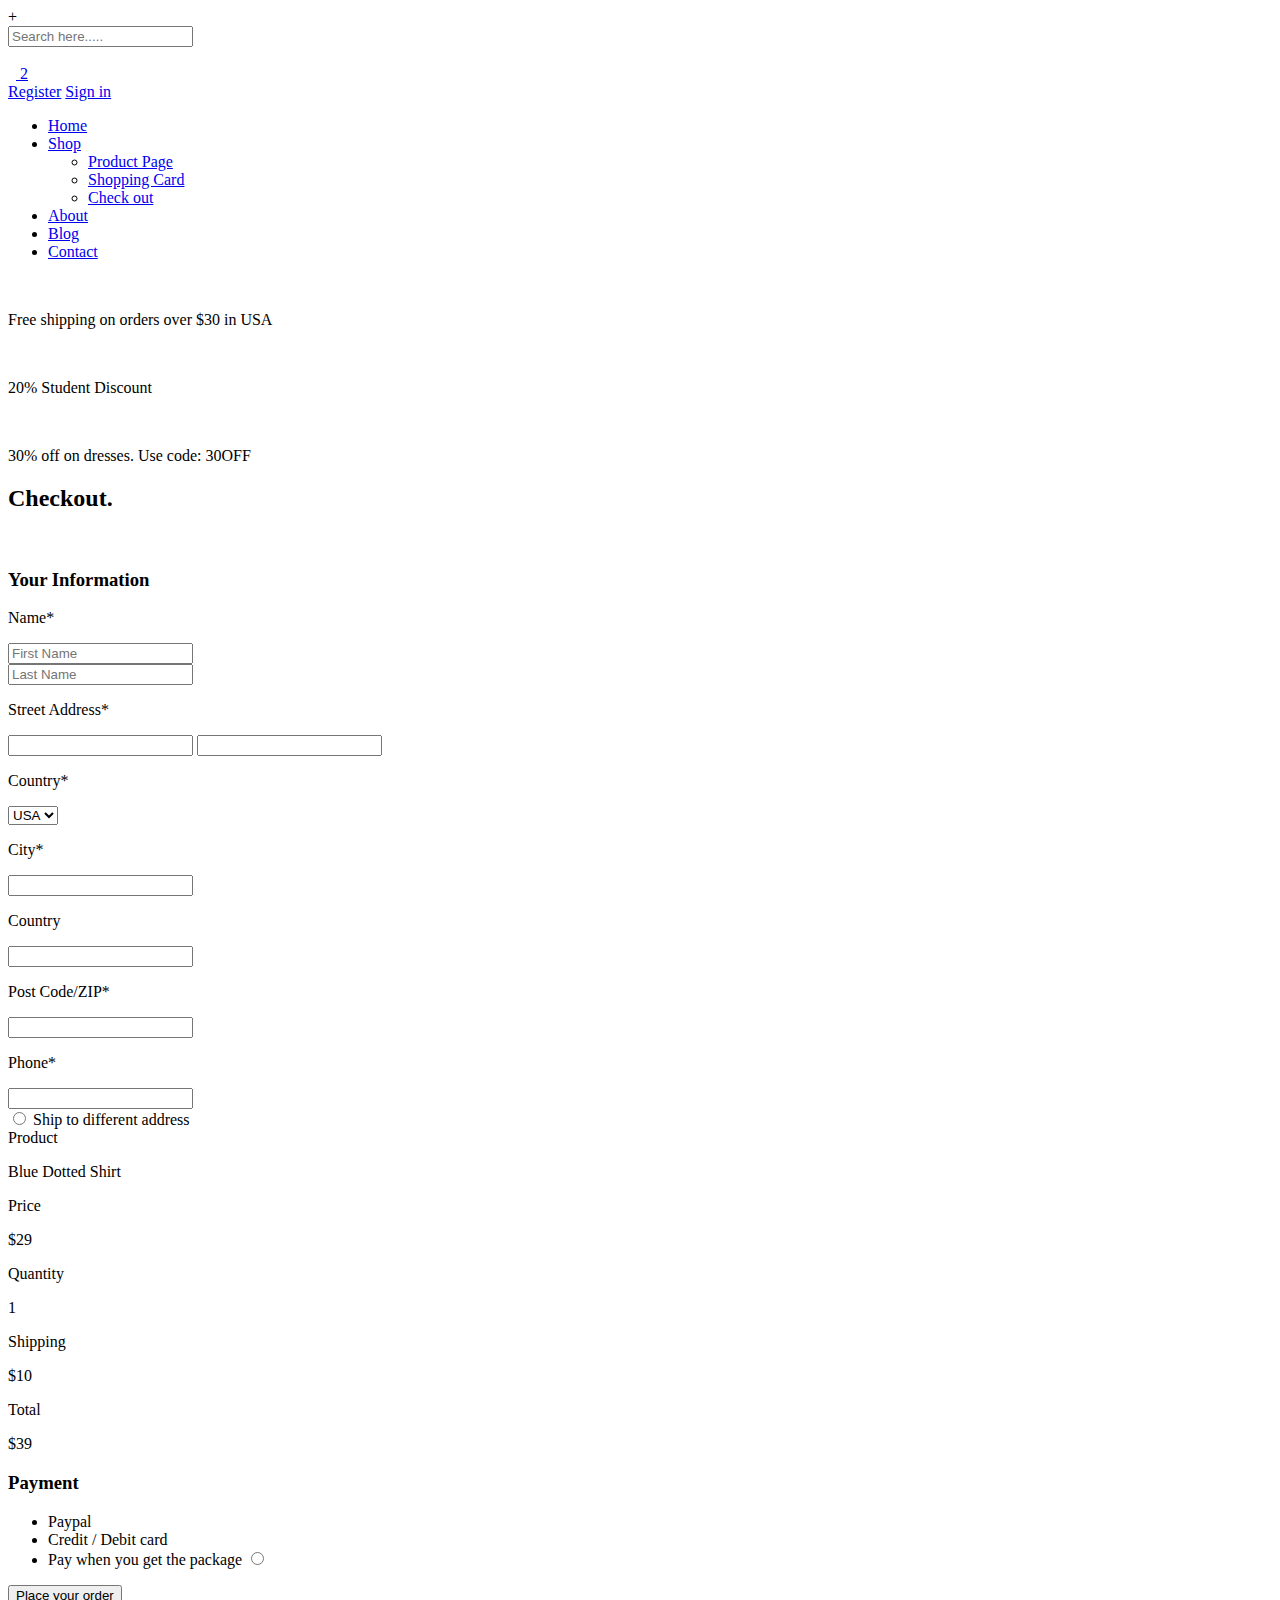
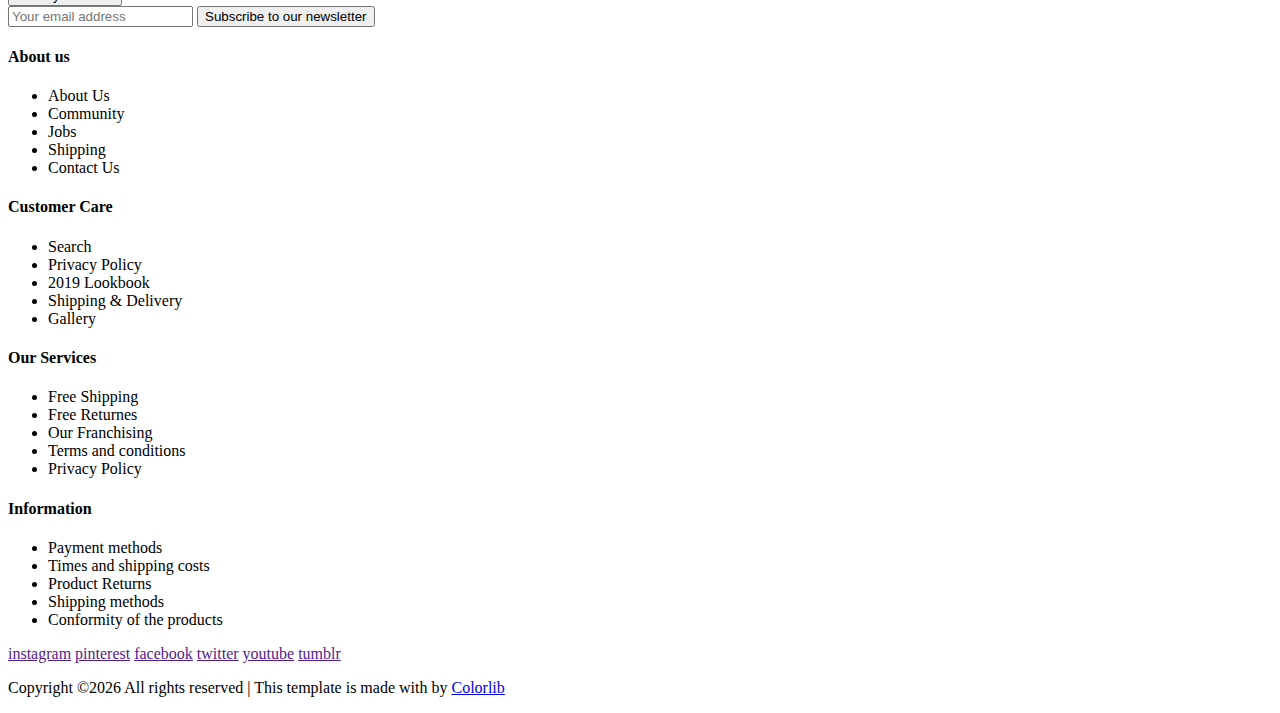
==== check-out.html @ 12ed1956 "Merge pull request #2 from Hai-TranC1019i1/hai" ====
<!DOCTYPE html>
<html lang="zxx">

<head>
    <meta charset="UTF-8">
    <meta name="description" content="Yoga Studio Template">
    <meta name="keywords" content="Yoga, unica, creative, html">
    <meta name="viewport" content="width=device-width, initial-scale=1.0">
    <meta http-equiv="X-UA-Compatible" content="ie=edge">
    <title>Violet | Template</title>

    <!-- Google Font -->
    <link href="https://fonts.googleapis.com/css?family=Amatic+SC:400,700&display=swap" rel="stylesheet">
    <link href="https://fonts.googleapis.com/css?family=Montserrat:100,200,300,400,500,600,700,800,900&display=swap"
        rel="stylesheet">

    <!-- Css Styles -->
    <link rel="stylesheet" href="css/bootstrap.min.css" type="text/css">
    <link rel="stylesheet" href="css/font-awesome.min.css" type="text/css">
    <link rel="stylesheet" href="css/nice-select.css" type="text/css">
    <link rel="stylesheet" href="css/owl.carousel.min.css" type="text/css">
    <link rel="stylesheet" href="css/magnific-popup.css" type="text/css">
    <link rel="stylesheet" href="css/slicknav.min.css" type="text/css">
    <link rel="stylesheet" href="css/style.css" type="text/css">
</head>

<body>
    <!-- Page Preloder -->
    <div id="preloder">
        <div class="loader"></div>
    </div>
    
    <!-- Search model -->
	<div class="search-model">
		<div class="h-100 d-flex align-items-center justify-content-center">
			<div class="search-close-switch">+</div>
			<form class="search-model-form">
				<input type="text" id="search-input" placeholder="Search here.....">
			</form>
		</div>
	</div>
	<!-- Search model end -->

    <!-- Header Section Begin -->
    <header class="header-section">
        <div class="container-fluid">
            <div class="inner-header">
                <div class="logo">
                    <a href="view/product/home.php"><img src="img/logo.png" alt=""></a>
                </div>
                <div class="header-right">
                    <img src="img/icons/search.png" alt="" class="search-trigger">
                    <img src="img/icons/man.png" alt="">
                    <a href="#">
                        <img src="img/icons/bag.png" alt="">
                        <span>2</span>
                    </a>
                </div>
                <div class="user-access">
                    <a href="#">Register</a>
                    <a href="#" class="in">Sign in</a>
                </div>
                <nav class="main-menu mobile-menu">
                    <ul>
                        <li><a href="view/product/home.php">Home</a></li>
                        <li><a href="./categories.html">Shop</a>
                            <ul class="sub-menu">
                                <li><a href="product-page.html">Product Page</a></li>
                                <li><a href="shopping-cart.html">Shopping Card</a></li>
                                <li><a href="check-out.html">Check out</a></li>
                            </ul>
                        </li>
                        <li><a href="./product-page.html">About</a></li>
                        <li><a href="./check-out.html">Blog</a></li>
                        <li><a href="./contact.html">Contact</a></li>
                    </ul>
                </nav>
            </div>
        </div>
    </header>
    <!-- Header Info Begin -->
    <div class="header-info">
        <div class="container-fluid">
            <div class="row">
                <div class="col-md-4">
                    <div class="header-item">
                        <img src="img/icons/delivery.png" alt="">
                        <p>Free shipping on orders over $30 in USA</p>
                    </div>
                </div>
                <div class="col-md-4 text-left text-lg-center">
                    <div class="header-item">
                        <img src="img/icons/voucher.png" alt="">
                        <p>20% Student Discount</p>
                    </div>
                </div>
                <div class="col-md-4 text-left text-xl-right">
                    <div class="header-item">
                    <img src="img/icons/sales.png" alt="">
                    <p>30% off on dresses. Use code: 30OFF</p>
                </div>
                </div>
            </div>
        </div>
    </div>
    <!-- Header Info End -->
    <!-- Header End -->

    <!-- Page Add Section Begin -->
    <section class="page-add">
        <div class="container">
            <div class="row">
                <div class="col-lg-4">
                    <div class="page-breadcrumb">
                        <h2>Checkout<span>.</span></h2>
                    </div>
                </div>
                <div class="col-lg-8">
                    <img src="img/add.jpg" alt="">
                </div>
            </div>
        </div>
    </section>
    <!-- Page Add Section End -->

    <!-- Cart Total Page Begin -->
    <section class="cart-total-page spad">
        <div class="container">
            <form action="#" class="checkout-form">
                <div class="row">
                    <div class="col-lg-12">
                        <h3>Your Information</h3>
                    </div>
                    <div class="col-lg-9">
                        <div class="row">
                            <div class="col-lg-2">
                                <p class="in-name">Name*</p>
                            </div>
                            <div class="col-lg-5">
                                <input type="text" placeholder="First Name">
                            </div>
                            <div class="col-lg-5">
                                <input type="text" placeholder="Last Name">
                            </div>
                        </div>
                        <div class="row">
                            <div class="col-lg-2">
                                <p class="in-name">Street Address*</p>
                            </div>
                            <div class="col-lg-10">
                                <input type="text">
                                <input type="text">
                            </div>
                        </div>
                        <div class="row">
                            <div class="col-lg-2">
                                <p class="in-name">Country*</p>
                            </div>
                            <div class="col-lg-10">
                                <select class="cart-select country-usa">
                                    <option>USA</option>
                                </select>
                            </div>
                        </div>
                        <div class="row">
                            <div class="col-lg-2">
                                <p class="in-name">City*</p>
                            </div>
                            <div class="col-lg-10">
                                <input type="text">
                            </div>
                        </div>
                        <div class="row">
                            <div class="col-lg-2">
                                <p class="in-name">Country</p>
                            </div>
                            <div class="col-lg-10">
                                <input type="text">
                            </div>
                        </div>
                        <div class="row">
                            <div class="col-lg-2">
                                <p class="in-name">Post Code/ZIP*</p>
                            </div>
                            <div class="col-lg-10">
                                <input type="text">
                            </div>
                        </div>
                        <div class="row">
                            <div class="col-lg-2">
                                <p class="in-name">Phone*</p>
                            </div>
                            <div class="col-lg-10">
                                <input type="text">
                            </div>
                        </div>
                        <div class="row">
                            <div class="col-lg-12 text-right">
                                <div class="diff-addr">
                                    <input type="radio" id="one">
                                    <label for="one">Ship to different address</label>
                                </div>
                            </div>
                        </div>
                    </div>
                    <div class="col-lg-3">
                        <div class="order-table">
                            <div class="cart-item">
                                <span>Product</span>
                                <p class="product-name">Blue Dotted Shirt</p>
                            </div>
                            <div class="cart-item">
                                <span>Price</span>
                                <p>$29</p>
                            </div>
                            <div class="cart-item">
                                <span>Quantity</span>
                                <p>1</p>
                            </div>
                            <div class="cart-item">
                                <span>Shipping</span>
                                <p>$10</p>
                            </div>

                            <div class="cart-total">
                                <span>Total</span>
                                <p>$39</p>
                            </div>
                        </div>
                    </div>
                </div>
                <div class="row">
                    <div class="col-lg-12">
                        <div class="payment-method">
                            <h3>Payment</h3>
                            <ul>
                                <li>Paypal <img src="img/paypal.jpg" alt=""></li>
                                <li>Credit / Debit card <img src="img/mastercard.jpg" alt=""></li>
                                <li>
                                    <label for="two">Pay when you get the package</label>
                                    <input type="radio" id="two">
                                </li>
                            </ul>
                            <button type="submit">Place your order</button>
                        </div>
                    </div>
                </div>
            </form>
        </div>
    </section>
    <!-- Cart Total Page End -->

    <!-- Footer Section Begin -->
    <footer class="footer-section spad">
        <div class="container">
            <div class="newslatter-form">
                <div class="row">
                    <div class="col-lg-12">
                        <form action="#">
                            <input type="text" placeholder="Your email address">
                            <button type="submit">Subscribe to our newsletter</button>
                        </form>
                    </div>
                </div>
            </div>
            <div class="footer-widget">
                <div class="row">
                    <div class="col-lg-3 col-sm-6">
                        <div class="single-footer-widget">
                            <h4>About us</h4>
                            <ul>
                                <li>About Us</li>
                                <li>Community</li>
                                <li>Jobs</li>
                                <li>Shipping</li>
                                <li>Contact Us</li>
                            </ul>
                        </div>
                    </div>
                    <div class="col-lg-3 col-sm-6">
                        <div class="single-footer-widget">
                            <h4>Customer Care</h4>
                            <ul>
                                <li>Search</li>
                                <li>Privacy Policy</li>
                                <li>2019 Lookbook</li>
                                <li>Shipping & Delivery</li>
                                <li>Gallery</li>
                            </ul>
                        </div>
                    </div>
                    <div class="col-lg-3 col-sm-6">
                        <div class="single-footer-widget">
                            <h4>Our Services</h4>
                            <ul>
                                <li>Free Shipping</li>
                                <li>Free Returnes</li>
                                <li>Our Franchising</li>
                                <li>Terms and conditions</li>
                                <li>Privacy Policy</li>
                            </ul>
                        </div>
                    </div>
                    <div class="col-lg-3 col-sm-6">
                        <div class="single-footer-widget">
                            <h4>Information</h4>
                            <ul>
                                <li>Payment methods</li>
                                <li>Times and shipping costs</li>
                                <li>Product Returns</li>
                                <li>Shipping methods</li>
                                <li>Conformity of the products</li>
                            </ul>
                        </div>
                    </div>
                </div>
            </div>
        </div>
        <div class="social-links-warp">
			<div class="container">
				<div class="social-links">
					<a href="" class="instagram"><i class="fa fa-instagram"></i><span>instagram</span></a>
					<a href="" class="pinterest"><i class="fa fa-pinterest"></i><span>pinterest</span></a>
					<a href="" class="facebook"><i class="fa fa-facebook"></i><span>facebook</span></a>
					<a href="" class="twitter"><i class="fa fa-twitter"></i><span>twitter</span></a>
					<a href="" class="youtube"><i class="fa fa-youtube"></i><span>youtube</span></a>
					<a href="" class="tumblr"><i class="fa fa-tumblr-square"></i><span>tumblr</span></a>
				</div>
			</div>

<div class="container text-center pt-5">
                <p><!-- Link back to Colorlib can't be removed. Template is licensed under CC BY 3.0. -->
  Copyright &copy;<script>document.write(new Date().getFullYear());</script> All rights reserved | This template is made with <i class="icon-heart color-danger" aria-hidden="true"></i> by <a href="https://colorlib.com" target="_blank">Colorlib</a>
  <!-- Link back to Colorlib can't be removed. Template is licensed under CC BY 3.0. --></p>
            </div>


		</div>
    </footer>
    <!-- Footer Section End -->

    <!-- Js Plugins -->
    <script src="js/jquery-3.3.1.min.js"></script>
    <script src="js/bootstrap.min.js"></script>
    <script src="js/jquery.magnific-popup.min.js"></script>
    <script src="js/jquery.slicknav.js"></script>
    <script src="js/owl.carousel.min.js"></script>
    <script src="js/jquery.nice-select.min.js"></script>
    <script src="js/mixitup.min.js"></script>
    <script src="js/main.js"></script>
</body>

</html>
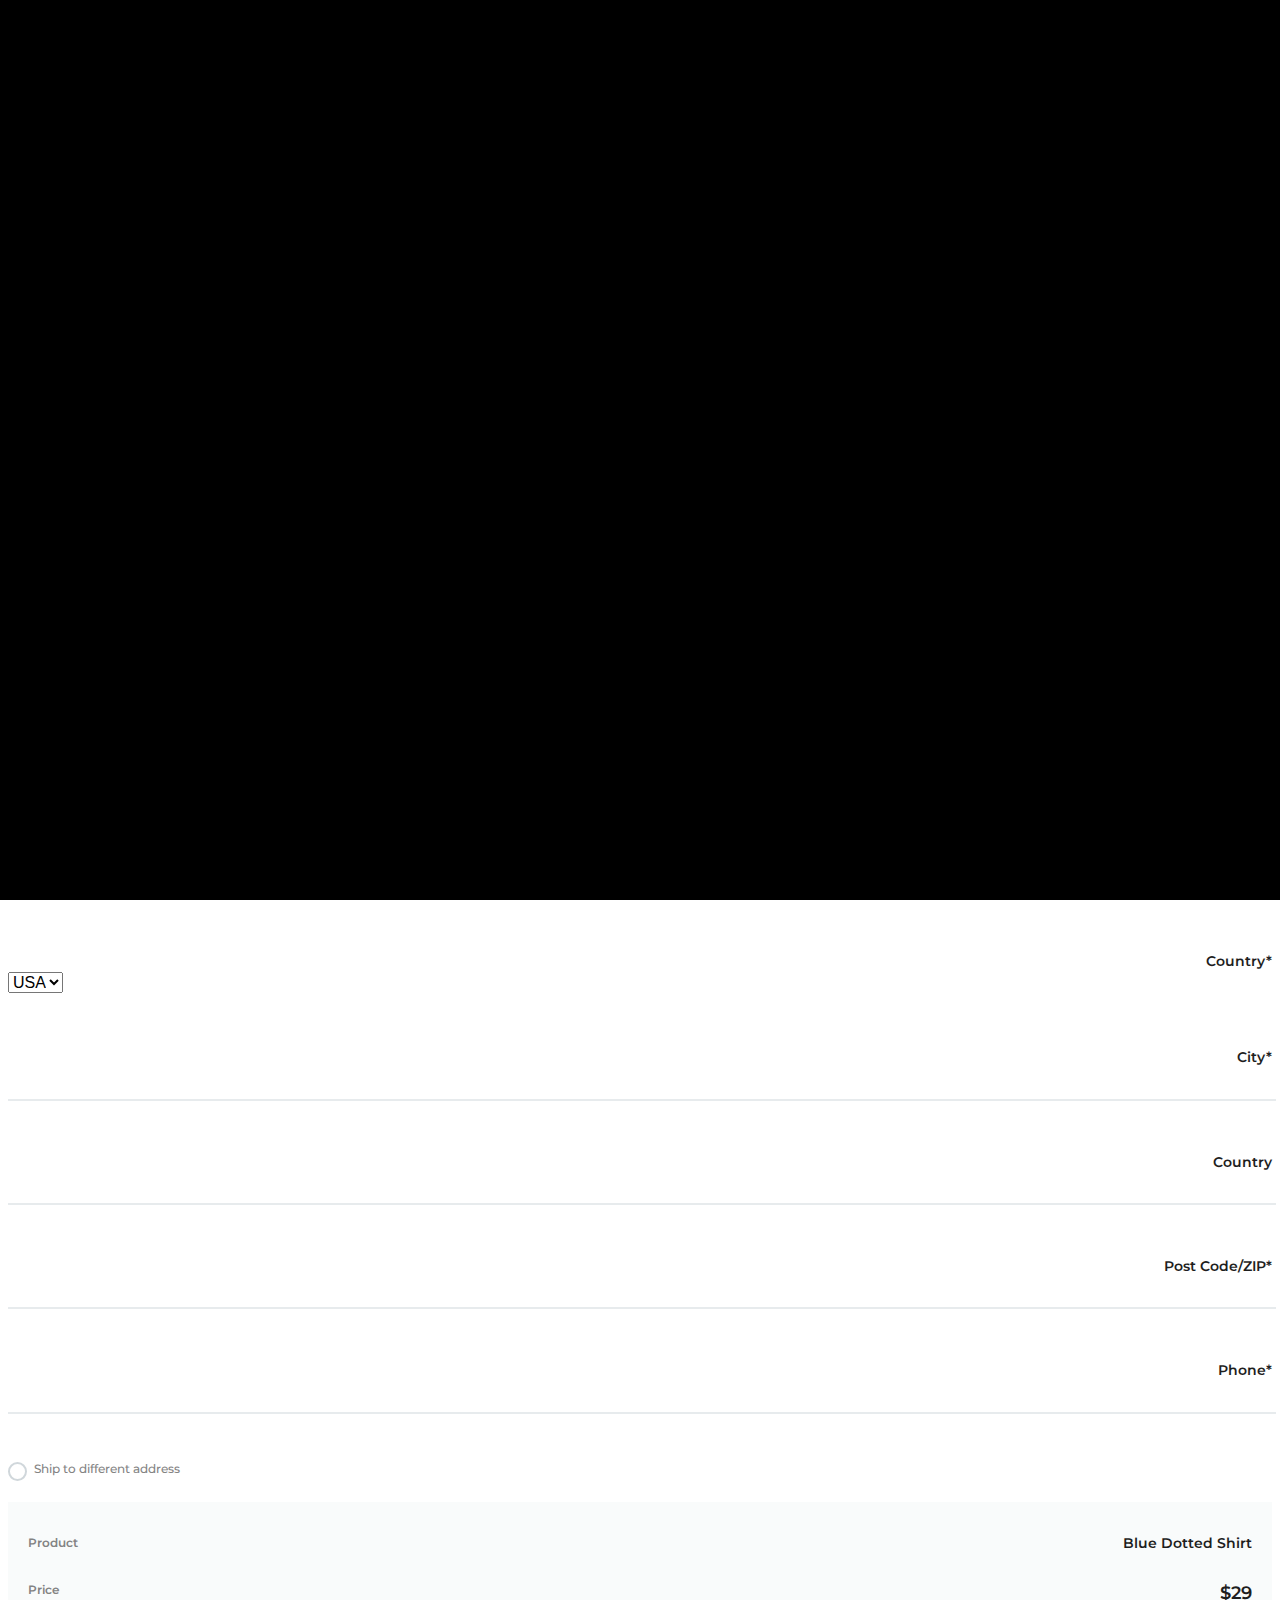
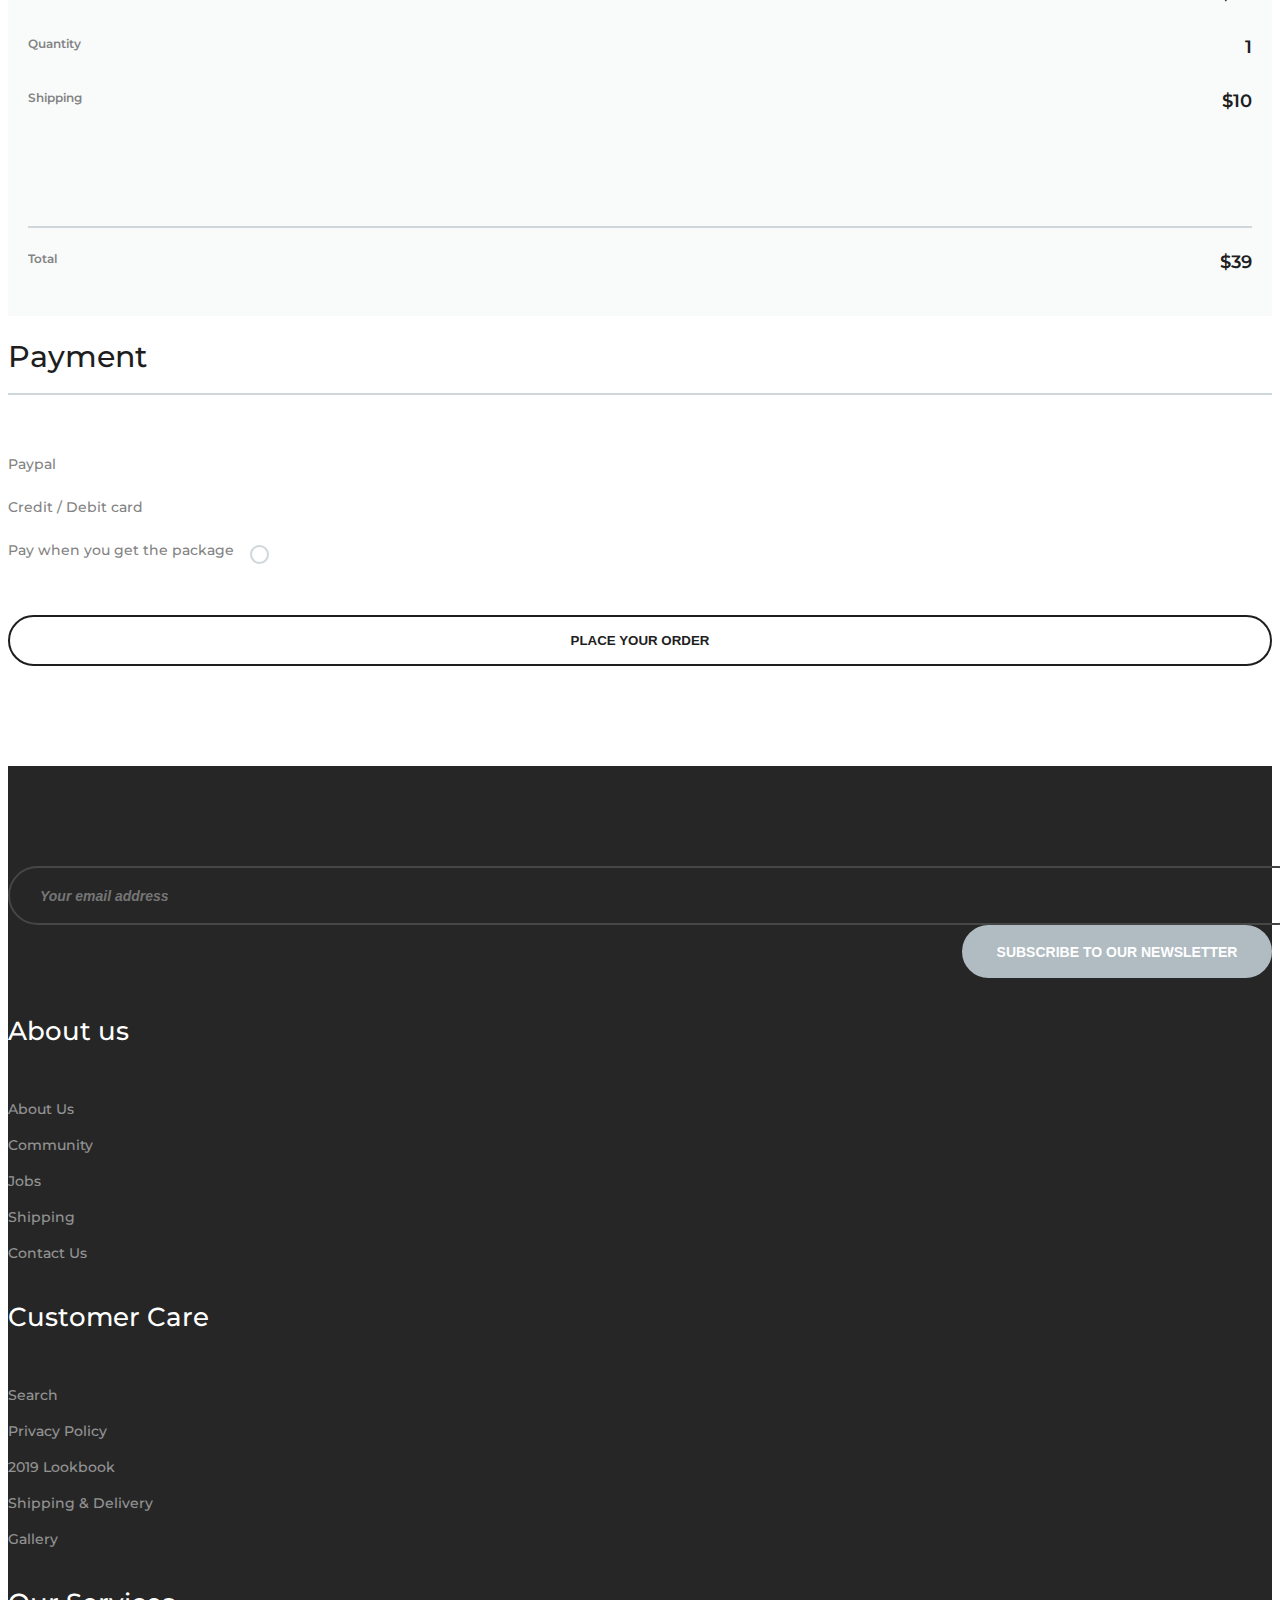
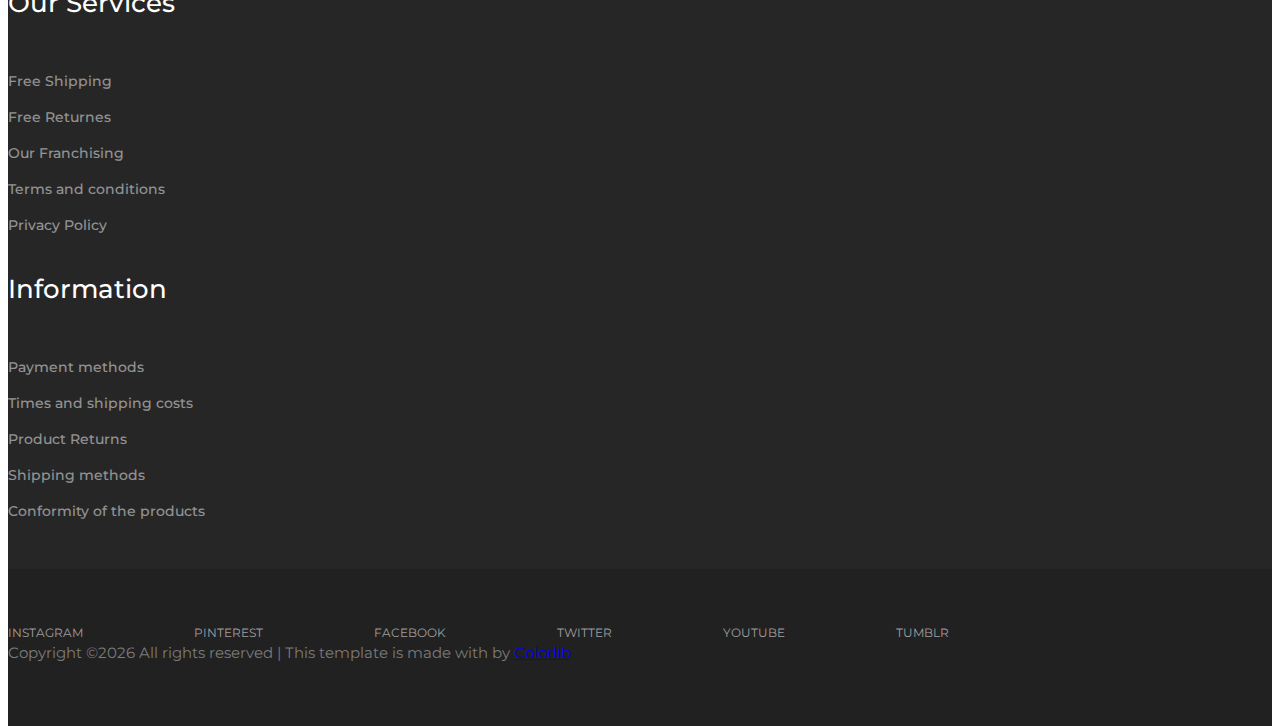
==== commit 81c74d16: "up bonus many file" ====
--- a/check-out.html
+++ b/check-out.html
@@ -46,7 +46,7 @@
         <div class="container-fluid">
             <div class="inner-header">
                 <div class="logo">
-                    <a href="view/product/home.php"><img src="img/logo.png" alt=""></a>
+                    <a href="home.php"><img src="img/logo.png" alt=""></a>
                 </div>
                 <div class="header-right">
                     <img src="img/icons/search.png" alt="" class="search-trigger">
@@ -62,17 +62,17 @@
                 </div>
                 <nav class="main-menu mobile-menu">
                     <ul>
-                        <li><a href="view/product/home.php">Home</a></li>
-                        <li><a href="./categories.html">Shop</a>
+                        <li><a href="home.php">Home</a></li>
+                        <li><a href="base-categories.php">Shop</a>
                             <ul class="sub-menu">
-                                <li><a href="product-page.html">Product Page</a></li>
+                                <li><a href="product-page.php">Product Page</a></li>
                                 <li><a href="shopping-cart.html">Shopping Card</a></li>
                                 <li><a href="check-out.html">Check out</a></li>
                             </ul>
                         </li>
-                        <li><a href="./product-page.html">About</a></li>
+                        <li><a href="product-page.php">About</a></li>
                         <li><a href="./check-out.html">Blog</a></li>
-                        <li><a href="./contact.html">Contact</a></li>
+                        <li><a href="contact.php">Contact</a></li>
                     </ul>
                 </nav>
             </div>
--- a/css/style.css
+++ b/css/style.css
@@ -0,0 +1,2365 @@
+/******************************************************************
+  Template Name: Violet 
+  Description: Violet ecommerce Html Template
+  Author: Colorlib
+  Author URI: https://colorlib.com/
+  Version: 1.0
+  Created: Colorlib
+******************************************************************/
+
+/*------------------------------------------------------------------
+[Table of contents]
+
+1.  Template default CSS
+	1.1	Variables
+	1.2	Mixins
+	1.3	Flexbox
+	1.4	Reset
+2.  Helper Css
+3.  Header Section
+4.  Hero Section
+5.  Feature Section
+6.  Latest Product Section
+7.  Lookbok Section
+8.  Logo Section
+9.  Footer
+10. Other Pages Style
+
+-------------------------------------------------------------------*/
+
+/*----------------------------------------*/
+/* Template default CSS
+/*----------------------------------------*/
+
+html,
+body {
+	height: 100%;
+	font-family: "Montserrat", sans-serif;
+	-webkit-font-smoothing: antialiased;
+	font-smoothing: antialiased;
+	background: none;
+}
+
+
+h1,
+h2,
+h3,
+h4,
+h5,
+h6 {
+	margin: 0;
+	color: #111111;
+	font-weight: 500;
+	font-family: "Montserrat", sans-serif;
+}
+
+h1 {
+	font-size: 70px;
+}
+
+h2 {
+	font-size: 36px;
+}
+
+h3 {
+	font-size: 30px;
+}
+
+h4 {
+	font-size: 24px;
+}
+
+h5 {
+	font-size: 18px;
+}
+
+h6 {
+	font-size: 16px;
+}
+
+p {
+	font-size: 15px;
+	color: #7b7b7b;
+	font-weight: 400;
+	line-height: 1.6;
+	font-family: "Montserrat", sans-serif;
+	margin: 0 0 15px 0;
+}
+
+img {
+	max-width: 100%;
+}
+
+input:focus,
+select:focus,
+button:focus,
+textarea:focus {
+	outline: none;
+}
+
+a:hover,
+a:focus {
+	text-decoration: none;
+	outline: none;
+	color: #fff;
+}
+
+ul,
+ol {
+	padding: 0;
+	margin: 0;
+}
+
+@font-face {
+	font-family: "FuturaBT-Book";
+	src: url("../fonts/FuturaBT-Book.eot?#iefix") format("embedded-opentype"), url("../fonts/FuturaBT-Book.woff") format("woff"), url("../fonts/FuturaBT-Book.ttf") format("truetype"), url("../fonts/FuturaBT-Book.svg#FuturaBT-Book") format("svg");
+	font-weight: normal;
+	font-style: normal;
+}
+
+/*---------------------
+  Helper CSS
+-----------------------*/
+
+.section-title h2 {
+	color: #1e1e1e;
+	font-size: 60px;
+	font-weight: 700;
+}
+
+.set-bg {
+	background-repeat: no-repeat;
+	background-size: cover;
+	background-position: top center;
+}
+
+.spad {
+	padding-top: 100px;
+	padding-bottom: 100px;
+}
+
+.text-white h1,
+.text-white h2,
+.text-white h3,
+.text-white h4,
+.text-white h5,
+.text-white h6,
+.text-white p,
+.text-white span,
+.text-white li,
+.text-white a {
+	color: #fff;
+}
+
+/* buttons */
+
+.primary-btn {
+	color: #fff;
+	display: inline-block;
+	font-size: 14px;
+	font-weight: 600;
+	padding: 16px 40px;
+	border: 2px solid #fff;
+	border-radius: 50px;
+	text-transform: uppercase;
+}
+
+.site-btn {
+	color: #1e1e1e;
+	display: inline-block;
+	font-size: 14px;
+	font-weight: 600;
+	padding: 16px 40px;
+	border: 2px solid #1e1e1e;
+	border-radius: 50px;
+	cursor: pointer;
+	text-transform: uppercase;
+}
+
+/* Preloder */
+
+#preloder {
+	position: fixed;
+	width: 100%;
+	height: 100%;
+	top: 0;
+	left: 0;
+	z-index: 999999;
+	background: #000;
+}
+
+.loader {
+	width: 40px;
+	height: 40px;
+	position: absolute;
+	top: 50%;
+	left: 50%;
+	margin-top: -13px;
+	margin-left: -13px;
+	border-radius: 60px;
+	animation: loader 0.8s linear infinite;
+	-webkit-animation: loader 0.8s linear infinite;
+}
+
+@keyframes loader {
+	0% {
+		-webkit-transform: rotate(0deg);
+		transform: rotate(0deg);
+		border: 4px solid #f44336;
+		border-left-color: transparent;
+	}
+	50% {
+		-webkit-transform: rotate(180deg);
+		transform: rotate(180deg);
+		border: 4px solid #673ab7;
+		border-left-color: transparent;
+	}
+	100% {
+		-webkit-transform: rotate(360deg);
+		transform: rotate(360deg);
+		border: 4px solid #f44336;
+		border-left-color: transparent;
+	}
+}
+
+@-webkit-keyframes loader {
+	0% {
+		-webkit-transform: rotate(0deg);
+		border: 4px solid #f44336;
+		border-left-color: transparent;
+	}
+	50% {
+		-webkit-transform: rotate(180deg);
+		border: 4px solid #673ab7;
+		border-left-color: transparent;
+	}
+	100% {
+		-webkit-transform: rotate(360deg);
+		border: 4px solid #f44336;
+		border-left-color: transparent;
+	}
+}
+
+.elements-section {
+	padding-top: 100px;
+}
+
+.el-title {
+	margin-bottom: 75px;
+}
+
+.element {
+	margin-bottom: 100px;
+}
+
+.element:last-child {
+	margin-bottom: 0;
+}
+
+/*---------------------
+  Header
+-----------------------*/
+
+.header-section {
+	height: 104px;
+	padding-top: 38px;
+	padding-bottom: 24px;
+	padding-left: 45px;
+	padding-right: 45px;
+}
+
+.inner-header .logo {
+	float: left;
+}
+
+.inner-header .header-right {
+	float: right;
+	line-height: 30px;
+}
+
+.inner-header .header-right img {
+	display: inline-block;
+	margin-right: 20px;
+	cursor: pointer;
+}
+
+.inner-header .header-right a {
+	display: inline-block;
+	position: relative;
+}
+
+.inner-header .header-right a img {
+	margin-right: 0;
+	margin-left: 4px;
+}
+
+.inner-header .header-right a span {
+	font-size: 11px;
+	color: #1e1e1e;
+	width: 18px;
+	height: 18px;
+	border: 2px solid #D0D7DB;
+	background: #fff;
+	display: inline-block;
+	line-height: 15px;
+	text-align: center;
+	border-radius: 50%;
+	font-weight: 600;
+	position: absolute;
+	left: -9px;
+	top: 14px;
+}
+
+.inner-header .user-access {
+	float: right;
+	margin-right: 100px;
+}
+
+.inner-header .user-access a {
+	color: #1e1e1e;
+	font-size: 16px;
+	display: inline-block;
+	font-weight: 500;
+	position: relative;
+	line-height: 42px;
+}
+
+.inner-header .user-access a.in {
+	color: #838383;
+	margin-left: 15px;
+	position: relative;
+}
+
+.inner-header .user-access a.in::before {
+	position: absolute;
+	left: -13px;
+	top: 1px;
+	color: #1e1e1e;
+	content: "/";
+}
+
+.inner-header .main-menu {
+	float: right;
+	margin-right: 150px;
+}
+
+.inner-header .main-menu ul li {
+	display: inline-block;
+	margin-left: 60px;
+	position: relative;
+}
+
+.inner-header .main-menu ul li a {
+	color: #1e1e1e;
+	font-size: 16px;
+	display: inline-block;
+	font-weight: 500;
+	position: relative;
+	line-height: 42px;
+}
+
+.inner-header .main-menu ul li a.active:after {
+	opacity: 1;
+}
+
+.inner-header .main-menu ul li a:hover:after {
+	opacity: 1;
+}
+
+.inner-header .main-menu ul li a:after {
+	position: absolute;
+	left: 0;
+	bottom: 7px;
+	width: 100%;
+	height: 2px;
+	background: #1e1e1e;
+	content: "";
+	opacity: 0;
+	-webkit-transform: all 0.3s;
+	-webkit-transition: all 0.3s;
+	transition: all 0.3s;
+}
+
+.inner-header .main-menu ul li:hover .sub-menu {
+	visibility: visible;
+	opacity: 1;
+	margin-top: 0;
+}
+
+.inner-header .main-menu ul li .sub-menu {
+	position: absolute;
+	list-style: none;
+	width: 220px;
+	left: 0;
+	top: 100%;
+	padding: 20px 0;
+	visibility: hidden;
+	opacity: 0;
+	margin-top: 50px;
+	background: #fff;
+	z-index: 99;
+	-webkit-transition: all 0.4s;
+	transition: all 0.4s;
+	-webkit-box-shadow: 2px 7px 20px rgba(0, 0, 0, 0.2);
+	box-shadow: 2px 7px 20px rgba(0, 0, 0, 0.2);
+}
+
+.inner-header .main-menu ul li .sub-menu li {
+	display: block;
+	margin: 0;
+}
+
+.inner-header .main-menu ul li .sub-menu li a {
+	display: block;
+	color: #000;
+	margin-right: 0;
+	padding: 0px 20px;
+	font-size: 14px;
+	line-height: 2.3;
+}
+
+.inner-header .main-menu ul li .sub-menu li a:after {
+	display: none;
+}
+
+.slicknav_menu {
+	display: none;
+}
+
+/*---------------------
+  Search Bar
+-----------------------*/
+
+.search-model {
+	display: none;
+	position: fixed;
+	width: 100%;
+	height: 100%;
+	left: 0;
+	top: 0;
+	background: #000;
+	z-index: 99999;
+}
+
+.search-model-form {
+	padding: 0 15px;
+}
+
+.search-model-form input {
+	width: 500px;
+	font-size: 40px;
+	border: none;
+	border-bottom: 2px solid #333;
+	background: none;
+	color: #999;
+}
+
+.search-close-switch {
+	position: absolute;
+	width: 50px;
+	height: 50px;
+	background: #333;
+	color: #fff;
+	text-align: center;
+	border-radius: 50%;
+	padding-top: 6px;
+	font-size: 26px;
+	top: 30px;
+	cursor: pointer;
+	-webkit-transform: rotate(45deg);
+	transform: rotate(45deg);
+	font-weight: 300;
+}
+
+/*---------------------
+  Header Info
+-----------------------*/
+
+.header-info {
+	background: #B0BCC2;
+	overflow: hidden;
+	padding: 10px 45px;
+}
+
+.header-info .header-item {
+	overflow: hidden;
+}
+
+.header-info .header-item img {
+	display: inline-block;
+	margin-right: 13px;
+}
+
+.header-info .header-item p {
+	display: inline-block;
+	line-height: 1;
+	font-size: 14px;
+	color: #fff;
+	font-weight: 500;
+	margin-bottom: 0;
+	position: relative;
+	top: 3px;
+}
+
+/*---------------------
+  Hero Slider
+-----------------------*/
+
+.hero-items .owl-dots {
+	position: absolute;
+	left: 110px;
+	bottom: 62px;
+}
+
+.hero-items .owl-dots button {
+	display: inline-block;
+	height: 11px;
+	width: 11px;
+	background: #969D9E;
+	border-radius: 50%;
+	margin-right: 9px;
+}
+
+.hero-items .owl-dots button.active {
+	background: #1e1e1e;
+}
+
+.hero-items .owl-nav button[type=button] {
+	display: inline-block;
+	height: 68px;
+	width: 68px;
+	background: #B0BCC2;
+	font-size: 35px;
+	color: #fff;
+	border-radius: 50%;
+	text-align: center;
+	position: absolute;
+	left: 60px;
+	top: 345px;
+}
+
+.hero-items .owl-nav button[type=button].owl-next {
+	left: auto;
+	right: 60px;
+	display: none;
+}
+
+.single-slider-item {
+	padding: 270px 0;
+	text-align: center;
+	height: 100%;
+}
+
+.single-slider-item h1 {
+	color: #fff;
+	font-size: 110px;
+	font-weight: 700;
+	line-height: 85px;
+}
+
+.single-slider-item h2 {
+	color: #fff;
+	font-size: 96px;
+	font-weight: 400;
+	margin-bottom: 28px;
+}
+
+.single-slider-item .primary-btn,
+.single-slider-item h1,
+.single-slider-item h2 {
+	position: relative;
+	top: 50px;
+	opacity: 0;
+}
+
+.hero-items .owl-item.active .single-slider-item h1,
+.hero-items .owl-item.active .single-slider-item h2,
+.hero-items .owl-item.active .single-slider-item .primary-btn {
+	top: 0;
+	opacity: 1;
+}
+
+.hero-items .owl-item.active .single-slider-item h1 {
+	-webkit-transition: all 0.5s ease 0.4s;
+	transition: all 0.5s ease 0.4s;
+}
+
+.hero-items .owl-item.active .single-slider-item h2 {
+	-webkit-transition: all 0.5s ease 0.6s;
+	transition: all 0.5s ease 0.6s;
+}
+
+.hero-items .owl-item.active .single-slider-item .primary-btn {
+	-webkit-transition: all 0.5s ease 0.8s;
+	transition: all 0.5s ease 0.8s;
+}
+
+/*---------------------
+  Features Section
+-----------------------*/
+
+.features-section {
+	padding-bottom: 0;
+}
+
+.features-ads {
+	padding-bottom: 67px;
+}
+
+.features-ads .single-features-ads {
+	text-align: center;
+	margin-bottom: 30px;
+}
+
+.features-ads .single-features-ads.first {
+	margin-top: 39px;
+}
+
+.features-ads .single-features-ads.second {
+	margin-top: 8px;
+}
+
+.features-ads .single-features-ads img {
+	margin-bottom: 15px;
+}
+
+.features-ads .single-features-ads h4 {
+	color: #1e1e1e;
+	font-size: 22px;
+	font-weight: 700;
+	line-height: 50px;
+}
+
+.features-ads .single-features-ads p {
+	color: #727272;
+	font-size: 14px;
+	line-height: 27px;
+	font-weight: 500;
+}
+
+.features-box .single-box-item {
+	position: relative;
+}
+
+.features-box .single-box-item.first-box {
+	margin-bottom: 35px;
+}
+
+.features-box .single-box-item.first-box .box-text {
+	position: absolute;
+	right: 60px;
+	top: 106px;
+}
+
+.features-box .single-box-item.first-box .box-text .trend-alert {
+	color: #1e1e1e;
+	display: block;
+	font-size: 22px;
+	font-family: "FuturaBT-Book";
+	letter-spacing: 2px;
+	line-height: 45px;
+	text-transform: uppercase;
+	margin-bottom: 38px;
+}
+
+.features-box .single-box-item.first-box .box-text .primary-btn {
+	border-color: #D0D7DB;
+	color: #1e1e1e;
+}
+
+.features-box .single-box-item.second-box {
+	margin-bottom: 35px;
+}
+
+.features-box .single-box-item.second-box .box-text {
+	position: absolute;
+	left: 56px;
+	top: 150px;
+}
+
+.features-box .single-box-item.second-box .box-text .trend-year {
+	color: #fff;
+	opacity: 1;
+}
+
+.features-box .single-box-item.second-box .box-text .trend-alert {
+	color: #5b5b5b;
+	display: inline-block;
+	font-size: 16px;
+	font-family: "FuturaBT-Book";
+	text-transform: uppercase;
+	letter-spacing: 4px;
+	line-height: 45px;
+}
+
+.features-box .single-box-item.large-box .box-text {
+	position: absolute;
+	left: 125px;
+	top: 60px;
+}
+
+.features-box .single-box-item.large-box .box-text .trend-year {
+	color: #838383;
+	opacity: 1;
+}
+
+.features-box .single-box-item.large-box .box-text h2 {
+	font-size: 60px;
+	font-weight: 700;
+	line-height: 56px;
+}
+
+.features-box .single-box-item.large-box .box-text .trend-alert {
+	color: #5b5b5b;
+	display: inline-block;
+	font-size: 22px;
+	font-family: "FuturaBT-Book";
+	letter-spacing: 2px;
+	line-height: 36px;
+	text-transform: uppercase;
+}
+
+.features-box .single-box-item img {
+	min-width: 100%;
+}
+
+.features-box .single-box-item .box-text .trend-year {
+	color: #1e1e1e;
+	font-size: 22px;
+	font-weight: 700;
+	opacity: 0.32;
+	display: inline-block;
+}
+
+.features-box .single-box-item .box-text h2 {
+	color: #1e1e1e;
+	font-size: 48px;
+	font-weight: 600;
+	line-height: 38px;
+}
+
+/*---------------------
+  Latest Product
+-----------------------*/
+
+.latest-products {
+	padding-top: 55px;
+	padding-bottom: 65px;
+}
+
+.product-filter {
+	margin-bottom: 100px;
+}
+
+.product-filter .section-title {
+	margin-bottom: 20px;
+}
+
+.product-filter .product-controls li {
+	list-style: none;
+	display: inline-block;
+	color: #838383;
+	font-size: 14px;
+	margin-right: 42px;
+	font-weight: 500;
+	cursor: pointer;
+}
+
+.product-filter .product-controls li.mixitup-control-active {
+	color: #1e1e1e;
+}
+
+.product-filter .product-controls li:hover {
+	color: #1e1e1e;
+}
+
+.product-filter .product-controls li:last-child {
+	margin-right: 0;
+}
+
+.single-product-item {
+	margin-bottom: 30px;
+}
+
+.single-product-item figure {
+	margin-bottom: 40px;
+	position: relative;
+	overflow: hidden;
+}
+
+.single-product-item figure img {
+	min-width: 100%;
+}
+
+.single-product-item figure .p-status {
+	position: absolute;
+	left: 20px;
+	top: 20px;
+	padding: 5px 16px;
+	font-size: 12px;
+	background: #1e1e1e;
+	color: #fff;
+	border-radius: 50px;
+}
+
+.single-product-item figure .p-status.sale {
+	background: #FE439F;
+}
+
+.single-product-item figure .p-status.popular {
+	background: #D0D7DB;
+}
+
+.single-product-item .product-text {
+	text-align: center;
+}
+
+.single-product-item .product-text h6 {
+	color: #727272;
+	margin-bottom: 15px;
+}
+
+.single-product-item .product-text p {
+	color: #1e1e1e;
+	font-size: 18px;
+	font-weight: 700;
+	margin-bottom: 0;
+}
+
+/*---------------------
+  Lookbok Section
+-----------------------*/
+
+.lookbok-left {
+	padding-top: 105px;
+}
+
+.lookbok-left .section-title {
+	margin-bottom: 30px;
+}
+
+.lookbok-left .section-title h2 {
+	line-height: 50px;
+}
+
+.lookbok-left p {
+	color: #787878;
+	font-size: 14px;
+	line-height: 27px;
+	font-weight: 500;
+	margin-bottom: 40px;
+}
+
+.lookbok-left .primary-btn.look-btn {
+	background-color: #B0BCC2;
+}
+
+.lookbok-pic {
+	position: relative;
+}
+
+.lookbok-pic img {
+	min-width: 100%;
+	height: 100%;
+}
+
+.lookbok-pic .pic-text {
+	position: absolute;
+	left: 0;
+	right: 0;
+	bottom: 0;
+	text-align: center;
+	font-size: 135px;
+	color: #fff;
+	font-weight: 600;
+	line-height: 97px;
+}
+
+/*---------------------
+  Logo Section
+-----------------------*/
+
+.logo-section {
+	padding: 70px 120px;
+}
+
+.logo-section .logo-item {
+	display: -webkit-box;
+	display: -ms-flexbox;
+	display: flex;
+	-webkit-box-align: center;
+	-ms-flex-align: center;
+	align-items: center;
+	-webkit-box-pack: center;
+	-ms-flex-pack: center;
+	justify-content: center;
+	height: 120px;
+	opacity: 0.1;
+	-webkit-transition: 0.4s;
+	transition: 0.4s;
+}
+
+.logo-section .logo-item:hover {
+	opacity: 1;
+}
+
+.logo-section .owl-carousel .owl-item img {
+	display: block;
+	width: auto;
+}
+
+/*---------------------
+  Footer
+-----------------------*/
+
+.footer-section {
+	background: #262626;
+	padding-bottom: 0;
+}
+
+.newslatter-form {
+	margin-bottom: 90px;
+}
+
+.newslatter-form form {
+	position: relative;
+}
+
+.newslatter-form form input {
+	width: 100%;
+	border: 2px solid #454747;
+	border-radius: 50px;
+	height: 53px;
+	background: transparent;
+	color: #535353;
+	font-size: 14px;
+	font-style: italic;
+	font-weight: 600;
+	padding-left: 30px;
+	position: relative;
+}
+
+.newslatter-form form button {
+	width: 310px;
+	height: 53px;
+	background: #B0BCC2;
+	border: 2px solid #B0BCC2;
+	color: #fff;
+	cursor: pointer;
+	text-transform: uppercase;
+	font-size: 14px;
+	font-weight: 600;
+	border-radius: 50px;
+	position: absolute;
+	right: 0;
+}
+
+.footer-widget {
+	margin-bottom: 40px;
+}
+
+.footer-widget .single-footer-widget {
+	margin-bottom: 30px;
+}
+
+.footer-widget .single-footer-widget h4 {
+	color: #fff;
+	font-size: 26px;
+	margin-bottom: 44px;
+}
+
+.footer-widget .single-footer-widget ul li {
+	color: #fff;
+	font-size: 14px;
+	font-weight: 500;
+	list-style: none;
+	line-height: 36px;
+	opacity: 0.5;
+}
+
+.social-links-warp {
+	background: #222121;
+	padding: 46px 0;
+}
+
+.social-links a {
+	margin-right: 88px;
+	display: inline-block;
+}
+
+.social-links a:last-child {
+	margin-right: 0;
+}
+
+.social-links a i {
+	font-size: 30px;
+	color: #d7d7d7;
+	float: left;
+	margin-right: 19px;
+	overflow: hidden;
+	-webkit-transition: all 0.3s;
+	transition: all 0.3s;
+}
+
+.social-links a span {
+	display: inline-block;
+	font-size: 12px;
+	font-weight: 400;
+	text-transform: uppercase;
+	color: #9f9fa0;
+	padding-top: 10px;
+	-webkit-transition: all 0.3s;
+	transition: all 0.3s;
+}
+
+.social-links a.instagram:hover i {
+	color: #2F5D84;
+}
+
+.social-links a.google-plus:hover i {
+	color: #E04B37;
+}
+
+.social-links a.twitter:hover i {
+	color: #5abed6;
+}
+
+.social-links a.pinterest:hover i {
+	color: #CD212D;
+}
+
+.social-links a.facebook:hover i {
+	color: #39599F;
+}
+
+.social-links a.twitter:hover i {
+	color: #5abed6;
+}
+
+.social-links a.youtube:hover i {
+	color: #D12227;
+}
+
+.social-links a.tumblr:hover i {
+	color: #37475E;
+}
+
+.social-links a:hover span {
+	color: #fff;
+}
+
+/*---------------------------- Other Pages Styles ----------------------------*/
+
+/*---------------------
+  Page Add
+-----------------------*/
+
+.page-add {
+	padding-top: 31px;
+	margin-bottom: 92px;
+}
+
+.page-add .page-breadcrumb {
+	padding-top: 34px;
+}
+
+.page-add .page-breadcrumb h2 {
+	color: #1e1e1e;
+	font-size: 48px;
+	font-weight: 600;
+}
+
+.page-add .page-breadcrumb h2 span {
+	color: #B0BCC2;
+}
+
+.page-add .page-breadcrumb a {
+	color: #838383;
+	display: inline-block;
+	font-size: 12px;
+	font-weight: 600;
+	margin-right: 6px;
+	position: relative;
+}
+
+.page-add .page-breadcrumb a.active {
+	color: #1e1e1e;
+}
+
+.page-add .page-breadcrumb a:last-child:after {
+	display: none;
+}
+
+.page-add .page-breadcrumb a:after {
+	position: absolute;
+	top: 1px;
+	right: -5px;
+	content: "/";
+}
+
+/*---------------------
+  Categories Page
+-----------------------*/
+
+.categories-controls {
+	margin-bottom: 45px;
+}
+
+.categories-controls .categories-filter .cf-left {
+	float: left;
+}
+
+.categories-controls .categories-filter .cf-left .nice-select {
+	background-color: transparent;
+	border-radius: 0;
+	border: none;
+	position: relative;
+	padding-left: 0;
+	font-size: 14px;
+	font-weight: 500;
+	color: #838383;
+}
+
+.categories-controls .categories-filter .cf-left .nice-select:before {
+	position: absolute;
+	left: 0;
+	bottom: 8px;
+	width: 100%;
+	height: 2px;
+	background: #838383;
+	content: "";
+}
+
+.categories-controls .categories-filter .cf-left .nice-select:after {
+	height: 9px;
+	right: 2px;
+	top: 46%;
+	width: 9px;
+}
+
+.categories-controls .categories-filter .cf-left .nice-select .list {
+	border-radius: 0;
+	margin-top: -8px;
+}
+
+.categories-controls .categories-filter .cf-right {
+	float: right;
+	line-height: 30px;
+}
+
+.categories-controls .categories-filter .cf-right span {
+	color: #838383;
+	font-size: 12px;
+	font-weight: 500;
+	margin-right: 24px;
+}
+
+.categories-controls .categories-filter .cf-right a {
+	color: #838383;
+	display: inline-block;
+	font-size: 12px;
+	font-weight: 500;
+	margin-right: 25px;
+	position: relative;
+}
+
+.categories-controls .categories-filter .cf-right a.active:after {
+	opacity: 1;
+}
+
+.categories-controls .categories-filter .cf-right a:after {
+	position: absolute;
+	left: 0;
+	bottom: -2px;
+	width: 10px;
+	height: 2px;
+	background: #000000;
+	content: "";
+	opacity: 0;
+	-webkit-transition: all 0.3s;
+	transition: all 0.3s;
+}
+
+.categories-controls .categories-filter .cf-right a:hover:after {
+	opacity: 1;
+}
+
+.categories-controls .categories-filter .cf-right a:last-child {
+	margin-right: 0;
+}
+
+.categories-page {
+	padding-top: 0;
+}
+
+.categories-page .single-product-item figure {
+	position: relative;
+	z-index: 1;
+}
+
+.categories-page .single-product-item figure:hover:after {
+	opacity: 0.48;
+}
+
+.categories-page .single-product-item figure:hover .hover-icon {
+	opacity: 1;
+	visibility: visible;
+}
+
+.categories-page .single-product-item figure:after {
+	position: absolute;
+	left: 0;
+	top: 0;
+	height: 100%;
+	width: 100%;
+	background: #000000;
+	content: "";
+	opacity: 0;
+	-webkit-transition: all 0.3s;
+	transition: all 0.3s;
+}
+
+.categories-page .single-product-item figure .p-status {
+	z-index: 99;
+}
+
+.categories-page .single-product-item figure .hover-icon {
+	position: absolute;
+	left: 50%;
+	top: 50%;
+	-webkit-transform: translate(-19px, -22px);
+	transform: translate(-19px, -22px);
+	z-index: 99;
+	opacity: 0;
+	visibility: hidden;
+	-webkit-transition: all 0.3s;
+	transition: all 0.3s;
+}
+
+.categories-page .single-product-item .product-text {
+	text-align: left;
+	display: block;
+}
+
+.categories-page .single-product-item .product-text a {
+	display: block;
+}
+
+.more-product {
+	margin-top: 16px;
+}
+
+.more-product .primary-btn {
+	color: #242424;
+	border-color: #D0D7DB;
+	font-weight: 700;
+}
+
+.mfp-zoom-out-cur,
+.mfp-zoom-out-cur .mfp-image-holder .mfp-close {
+	cursor: pointer;
+}
+
+/*---------------------
+  Product Page
+-----------------------*/
+
+.product-control {
+	margin-bottom: 53px;
+}
+
+.product-control a {
+	color: #838383;
+	display: inline-block;
+	font-size: 12px;
+	font-weight: 600;
+	margin-right: 25px;
+}
+
+.product-slider .owl-dots {
+	position: absolute;
+	width: 100%;
+	bottom: 34px;
+	text-align: center;
+}
+
+.product-slider .owl-dots button {
+	display: -webkit-inline-box;
+	display: -ms-inline-flexbox;
+	display: inline-flex;
+	height: 11px;
+	width: 11px;
+	background: #969d9e;
+	border-radius: 50%;
+	margin-right: 10px;
+}
+
+.product-slider .owl-dots button:last-child {
+	margin-right: 0;
+}
+
+.product-slider .owl-dots button.active {
+	background: #ffffff;
+}
+
+.product-img figure {
+	margin: 0;
+	position: relative;
+}
+
+.product-img figure img {
+	min-width: 100%;
+}
+
+.product-img figure .p-status {
+	position: absolute;
+	left: 20px;
+	top: 20px;
+	padding: 3px 16px;
+	font-size: 12px;
+	background: #1e1e1e;
+	color: #fff;
+	border-radius: 50px;
+}
+
+.product-content {
+	padding-top: 42px;
+}
+
+.product-content h2 {
+	color: #1e1e1e;
+	font-weight: 700;
+	margin-bottom: 12px;
+}
+
+.product-content .pc-meta {
+	margin-bottom: 35px;
+}
+
+.product-content .pc-meta h5 {
+	color: #1e1e1e;
+	font-weight: 700;
+	margin-bottom: 18px;
+}
+
+.product-content .pc-meta .rating i {
+	font-size: 20px;
+	color: #FFD200;
+	margin-right: 4px;
+}
+
+.product-content p {
+	color: #838383;
+	font-size: 14px;
+	font-weight: 500;
+	line-height: 30px;
+	margin-bottom: 35px;
+}
+
+.product-content .tags {
+	margin-bottom: 52px;
+}
+
+.product-content .tags li {
+	color: #1e1e1e;
+	font-size: 14px;
+	font-weight: 600;
+	line-height: 30px;
+	list-style: none;
+}
+
+.product-content .tags li span {
+	color: #838383;
+}
+
+.product-content .product-quantity {
+	display: inline-block;
+	margin-right: 10px;
+}
+
+.product-content .product-quantity .pro-qty {
+	height: 56px;
+	width: 173px;
+	border: 2px solid #EEF1F2;
+	border-radius: 50px;
+	text-align: center;
+}
+
+.product-content .product-quantity .pro-qty input {
+	width: 50px;
+	text-align: center;
+	background: transparent;
+	border: none;
+	font-size: 18px;
+	font-family: "Montserrat", sans-serif;
+	font-weight: 700;
+	height: 100%;
+}
+
+.product-content .product-quantity .pro-qty .qtybtn {
+	color: #838383;
+	cursor: pointer;
+	font-size: 18px;
+	font-family: "Montserrat", sans-serif;
+	font-weight: 700;
+	padding: 16px 0;
+}
+
+.product-content .pc-btn {
+	border-color: #D0D7DB;
+	color: #4a4a4a;
+}
+
+.product-content .p-info {
+	margin-top: 75px;
+}
+
+.product-content .p-info li {
+	display: inline-block;
+	list-style: none;
+	color: #1e1e1e;
+	font-size: 14px;
+	font-weight: 600;
+	margin-right: 28px;
+	cursor: pointer;
+}
+
+/*---------------------
+  Related Products
+-----------------------*/
+
+.related-product {
+	padding-top: 95px;
+	padding-bottom: 65px;
+}
+
+.related-product .section-title {
+	margin-bottom: 60px;
+}
+
+/*---------------------
+  Cart Page
+-----------------------*/
+
+.page-add.cart-page-add {
+	margin-bottom: 34px;
+}
+
+.cart-table {
+	margin-bottom: 28px;
+}
+
+.cart-table table {
+	width: 100%;
+}
+
+.cart-table table thead {
+	border-bottom: 2px solid #D0D7DB;
+}
+
+.cart-table table thead tr th {
+	color: #838383;
+	font-size: 12px;
+	font-weight: 500;
+	padding: 16px 0;
+}
+
+.cart-table table tbody td {
+	margin-top: 29px;
+	padding-top: 29px;
+}
+
+.cart-table table .product-h {
+	text-align: left;
+}
+
+.cart-table table .quan {
+	padding-left: 30px;
+}
+
+.cart-table table .product-col {
+	display: table;
+}
+
+.cart-table table .product-col img {
+	max-width: 168px;
+}
+
+.cart-table table .product-col .p-title {
+	display: table-cell;
+	vertical-align: middle;
+	padding-left: 30px;
+	padding-right: 15px;
+}
+
+.cart-table table .product-col .p-title h5 {
+	color: #1e1e1e;
+	font-weight: 600;
+}
+
+.cart-table table .price-col {
+	color: #1e1e1e;
+	font-size: 18px;
+	font-weight: 600;
+	width: 14%;
+	padding-right: 15px;
+}
+
+.cart-table table .quantity-col {
+	width: 28%;
+}
+
+.cart-table table .quantity-col .pro-qty {
+	height: 56px;
+	width: 173px;
+	border: 2px solid #EEF1F2;
+	border-radius: 50px;
+	text-align: center;
+}
+
+.cart-table table .quantity-col .pro-qty input {
+	width: 50px;
+	text-align: center;
+	background: transparent;
+	border: none;
+	font-size: 18px;
+	font-family: "Montserrat", sans-serif;
+	font-weight: 700;
+	height: 100%;
+}
+
+.cart-table table .quantity-col .pro-qty .qtybtn {
+	color: #838383;
+	cursor: pointer;
+	font-size: 18px;
+	font-family: "Montserrat", sans-serif;
+	font-weight: 700;
+	padding: 16px 0;
+}
+
+.cart-table table .total {
+	color: #1e1e1e;
+	font-size: 18px;
+	font-weight: 600;
+	width: 16%;
+}
+
+.cart-table table .product-close {
+	color: #1e1e1e;
+	font-size: 18px;
+	font-weight: 600;
+	width: 6%;
+	cursor: pointer;
+}
+
+.cart-btn {
+	background: #F9FBFB;
+	padding: 50px 0;
+}
+
+.cart-btn .coupon-input {
+	padding-left: 35px;
+}
+
+.cart-btn .coupon-input input {
+	height: 57px;
+	width: 460px;
+	border: none;
+	border-bottom: 2px solid #D0D7DB;
+	background: transparent;
+	color: #1e1e1e;
+	font-size: 14px;
+	font-weight: 500;
+}
+
+.cart-btn .coupon-input input::-webkit-input-placeholder {
+	color: #1e1e1e;
+	font-weight: 600;
+	text-transform: uppercase;
+}
+
+.cart-btn .coupon-input input::-moz-placeholder {
+	color: #1e1e1e;
+	font-weight: 600;
+	text-transform: uppercase;
+}
+
+.cart-btn .coupon-input input:-ms-input-placeholder {
+	color: #1e1e1e;
+	font-weight: 600;
+	text-transform: uppercase;
+}
+
+.cart-btn .coupon-input input::-ms-input-placeholder {
+	color: #1e1e1e;
+	font-weight: 600;
+	text-transform: uppercase;
+}
+
+.cart-btn .coupon-input input::placeholder {
+	color: #1e1e1e;
+	font-weight: 600;
+	text-transform: uppercase;
+}
+
+.cart-btn .site-btn.clear-btn {
+	color: #4a4a4a;
+	border-color: #D0D7DB;
+	margin-right: 5px;
+}
+
+.cart-btn .site-btn.update-btn {
+	margin-right: 35px;
+}
+
+.shopping-method {
+	padding-top: 50px;
+	padding-bottom: 100px;
+}
+
+.shipping-info {
+	overflow: hidden;
+	margin-bottom: 45px;
+}
+
+.shipping-info h5 {
+	color: #1e1e1e;
+	margin-bottom: 50px;
+}
+
+.shipping-info .cs-item {
+	float: left;
+	margin-right: 126px;
+}
+
+.shipping-info .cs-item.last {
+	margin-right: 0;
+}
+
+.shipping-info .cs-item input[type=radio] {
+	visibility: hidden;
+	position: absolute;
+}
+
+.shipping-info .cs-item label {
+	color: #838383;
+	font-size: 14px;
+	font-weight: 600;
+	text-transform: uppercase;
+	padding-left: 26px;
+	cursor: pointer;
+	position: relative;
+}
+
+.shipping-info .cs-item label:after {
+	position: absolute;
+	left: 0;
+	top: 3px;
+	height: 15px;
+	width: 15px;
+	border: 2px solid #D0D7DB;
+	border-radius: 50%;
+	content: "";
+}
+
+.shipping-info .cs-item label.active {
+	color: #1e1e1e;
+}
+
+.shipping-info .cs-item label.active:after {
+	border-color: #1e1e1e;
+}
+
+.shipping-info .cs-item label span {
+	color: #838383;
+	display: block;
+	font-size: 12px;
+	text-transform: none;
+	margin-top: 9px;
+	position: relative;
+	cursor: text;
+}
+
+.shipping-info .cs-item label span:after {
+	position: absolute;
+	left: 0;
+	bottom: 2px;
+	width: 136px;
+	border-bottom: 2px solid #D6D6D6;
+	content: "";
+}
+
+.total-info .total-table {
+	margin-bottom: 72px;
+}
+
+.total-info .total-table table {
+	width: 100%;
+}
+
+.total-info .total-table table thead {
+	border-top: 2px solid #D0D7DB;
+	border-bottom: 2px solid #D0D7DB;
+}
+
+.total-info table tr th {
+	color: #838383;
+	font-size: 12px;
+	font-weight: 500;
+	padding: 16px 0;
+}
+
+.total-info table tr td {
+	color: #1e1e1e;
+	font-size: 18px;
+	font-weight: 600;
+	padding-top: 22px;
+}
+
+.total-info table tr .total {
+	width: 26%;
+}
+
+.total-info table tr .total-cart {
+	text-align: right;
+	padding-right: 26px;
+}
+
+.total-info table tr .sub-total {
+	padding-left: 8px;
+}
+
+.total-info table tr .shipping {
+	padding-left: 12px;
+}
+
+.total-info table tr .total-cart-p {
+	padding-right: 40px;
+	text-align: right;
+}
+
+.total-info .primary-btn.chechout-btn {
+	border-color: #1e1e1e;
+	color: #1e1e1e;
+}
+
+/*---------------------
+  Cart Total Page 
+-----------------------*/
+
+.cart-total-page {
+	padding-top: 0;
+}
+
+.checkout-form h3 {
+	color: #1e1e1e;
+	margin-bottom: 75px;
+	padding-bottom: 14px;
+	border-bottom: 2px solid #D0D7DB;
+}
+
+.checkout-form .in-name {
+	color: #1e1e1e;
+	font-size: 14px;
+	font-weight: 600;
+	text-align: right;
+	margin: 0;
+	margin-top: 18px;
+}
+
+.checkout-form input[type=text] {
+	width: 100%;
+	border: 0;
+	padding-bottom: 12px;
+	border-bottom: 2px solid #E7EBED;
+	color: #838383;
+	font-size: 12px;
+	font-weight: 500;
+	margin-bottom: 32px;
+}
+
+.checkout-form .cart-select {
+	margin-bottom: 35px;
+}
+
+.checkout-form .cart-select.country-usa {
+	font-size: 16px;
+	font-weight: 500;
+}
+
+.checkout-form .nice-select {
+	border-radius: 0;
+	border: none;
+	font-size: 12px;
+	color: #838383;
+	height: 37px;
+	width: 100%;
+	border-bottom: 2px solid #E7EBED;
+}
+
+.checkout-form .nice-select:after {
+	display: none;
+}
+
+.checkout-form .nice-select .list {
+	margin-top: 3px;
+	width: 100%;
+	border-radius: 0;
+}
+
+.checkout-form .nice-select .option {
+	color: #1e1e1e;
+	font-weight: 600;
+	font-size: 14px;
+}
+
+.checkout-form .diff-addr {
+	margin-top: 12px;
+}
+
+.checkout-form .diff-addr input {
+	width: auto;
+	border: 0;
+	padding-bottom: 0;
+	border-bottom: none;
+	margin-bottom: 0;
+}
+
+.checkout-form .diff-addr input[type=radio] {
+	position: absolute;
+	visibility: hidden;
+}
+
+.checkout-form .diff-addr label {
+	color: #838383;
+	font-size: 12px;
+	font-weight: 500;
+	cursor: pointer;
+	padding-left: 26px;
+	position: relative;
+}
+
+.checkout-form .diff-addr label.active:after {
+	border-color: #1e1e1e;
+}
+
+.checkout-form .diff-addr label:after {
+	position: absolute;
+	left: 0;
+	top: 1px;
+	height: 15px;
+	width: 15px;
+	border: 2px solid #D0D7DB;
+	border-radius: 50%;
+	content: "";
+}
+
+.order-table {
+	background: #f9fbfb;
+	padding-top: 30px;
+	padding-bottom: 40px;
+	padding-left: 20px;
+	padding-right: 20px;
+	margin-top: 25px;
+}
+
+.order-table .cart-item {
+	overflow: hidden;
+	margin-bottom: 25px;
+}
+
+.order-table .cart-item span {
+	display: inline-block;
+	color: #838383;
+	font-size: 12px;
+	font-weight: 600;
+}
+
+.order-table .cart-item p {
+	display: inline-block;
+	float: right;
+	color: #1e1e1e;
+	font-size: 18px;
+	font-weight: 600;
+	margin: 0;
+}
+
+.order-table .cart-item p.product-name {
+	font-size: 14px;
+	font-weight: 600;
+}
+
+.order-table .cart-total {
+	overflow: hidden;
+	padding-top: 20px;
+	border-top: 2px solid #D0D7DB;
+	margin-top: 110px;
+}
+
+.order-table .cart-total span {
+	display: inline-block;
+	color: #838383;
+	font-size: 12px;
+	font-weight: 600;
+}
+
+.order-table .cart-total p {
+	display: inline-block;
+	float: right;
+	color: #1e1e1e;
+	font-size: 18px;
+	font-weight: 600;
+	margin: 0;
+}
+
+.payment-method {
+	padding-top: 22px;
+}
+
+.payment-method h3 {
+	margin-bottom: 60px;
+	padding-bottom: 18px;
+}
+
+.payment-method ul {
+	margin-bottom: 56px;
+}
+
+.payment-method ul li {
+	color: #838383;
+	font-size: 14px;
+	font-weight: 500;
+	list-style: none;
+	margin-bottom: 25px;
+}
+
+.payment-method ul li img {
+	margin-left: 20px;
+}
+
+.payment-method ul li label {
+	cursor: pointer;
+	position: relative;
+}
+
+.payment-method ul li label.active:after {
+	border-color: #1e1e1e;
+}
+
+.payment-method ul li label:after {
+	position: absolute;
+	right: -35px;
+	top: 4px;
+	height: 15px;
+	width: 15px;
+	border: 2px solid #D0D7DB;
+	border-radius: 50%;
+	content: "";
+}
+
+.payment-method ul li input[type=radio] {
+	position: absolute;
+	visibility: hidden;
+}
+
+.payment-method button {
+	color: #1e1e1e;
+	background: transparent;
+	border: none;
+	font-weight: 600;
+	width: 100%;
+	padding: 16px;
+	border: 2px solid #1e1e1e;
+	border-radius: 50px;
+	cursor: pointer;
+	text-transform: uppercase;
+}
+
+/*---------------------
+  Cart Total Page 
+-----------------------*/
+
+.contact-section {
+	padding-bottom: 94px;
+}
+
+.contact-form input {
+	width: 100%;
+	font-size: 12px;
+	font-weight: 600;
+	color: #838383;
+	border: 0;
+	padding-bottom: 14px;
+	border-bottom: 2px solid #E7EBED;
+	margin-bottom: 25px;
+}
+
+.contact-form textarea {
+	width: 100%;
+	border-bottom: 2px solid #E7EBED;
+	font-size: 12px;
+	font-weight: 600;
+	color: #838383;
+	border-left: 0;
+	height: 215px;
+	border-right: 0;
+	border-top: 0;
+	resize: none;
+	margin-bottom: 40px;
+}
+
+.contact-form button {
+	color: #1e1e1e;
+	background: transparent;
+	border: none;
+	font-size: 14px;
+	font-weight: 600;
+	padding: 16px 50px;
+	border: 2px solid #1e1e1e;
+	border-radius: 50px;
+	cursor: pointer;
+	text-transform: uppercase;
+}
+
+.contact-widget .cw-item {
+	margin-bottom: 50px;
+}
+
+.contact-widget .cw-item h5 {
+	color: #1e1e1e;
+	font-weight: 600;
+	margin-bottom: 30px;
+}
+
+.contact-widget .cw-item ul li {
+	color: #838383;
+	font-size: 14px;
+	font-weight: 500;
+	list-style: none;
+	line-height: 28px;
+}
+
+.map {
+	padding-top: 100px;
+}
+
+.map iframe {
+	width: 100%;
+}
+
+/* ---------------------------------- Responsive Media Styles ---------------------------------*/
+
+@media only screen and (min-width: 1500px) and (max-width: 1920px) {
+	.inner-header .user-access {
+		float: right;
+		margin-right: 200px;
+	}
+	.inner-header .main-menu {
+		float: right;
+		margin-right: 238px;
+	}
+}
+
+@media only screen and (min-width: 1200px) and (max-width: 1340px) {
+	.inner-header .user-access {
+		margin-right: 60px;
+	}
+	.inner-header .main-menu {
+		margin-right: 55px;
+	}
+}
+
+/* Medium Device : 1280px */
+
+@media only screen and (min-width: 992px) and (max-width: 1199px) {
+	.inner-header .main-menu {
+		margin-right: 70px;
+	}
+	.inner-header .main-menu ul li {
+		margin-left: 45px;
+	}
+	.inner-header .user-access {
+		display: none;
+	}
+	.header-info .shipping-chrg {
+		margin-right: 10px;
+	}
+	.lookbok-left {
+		padding-top: 0px;
+	}
+	.lookbok-pic .pic-text {
+		font-size: 95px;
+		line-height: 68px;
+	}
+	.social-links a {
+		margin-right: 50px;
+	}
+	.product-content {
+		padding-top: 20px;
+	}
+	.product-content .p-info {
+		margin-top: 35px;
+	}
+	.cart-btn .site-btn.update-btn {
+		margin-right: 0;
+		padding: 16px 35px;
+	}
+	.header-info .shipping-chrg p {
+		font-size: 13px;
+	}
+	.logo-section {
+		padding: 70px 0;
+	}
+	.order-table .cart-item p.product-name {
+		font-size: 12px;
+		font-weight: 600;
+		padding-top: 3px;
+	}
+}
+
+/* Tablet Device : 768px */
+
+@media only screen and (min-width: 768px) and (max-width: 991px) {
+	.header-section {
+		padding-left: 0;
+		padding-right: 0;
+	}
+	.inner-header .main-menu {
+		margin-right: 50px;
+	}
+	.inner-header .main-menu ul li {
+		margin-left: 30px;
+	}
+	.header-info .shipping-chrg {
+		float: none;
+		margin-right: 0;
+	}
+	.header-info .student-disc {
+		float: none;
+	}
+	.header-info .coupon-code {
+		float: none;
+	}
+	.inner-header .user-access {
+		display: none;
+	}
+	.page-add .page-breadcrumb {
+		margin-bottom: 20px;
+	}
+	.lookbok-left {
+		margin-bottom: 30px;
+	}
+	.checkout-form .in-name {
+		text-align: left;
+	}
+	.social-links a {
+		margin-right: 15px;
+	}
+	.social-links a i {
+		margin-right: 10px;
+	}
+	.cart-btn {
+		padding: 50px 30px;
+	}
+	.cart-btn .coupon-input {
+		padding-left: 0;
+		margin-bottom: 30px;
+	}
+	.cart-btn .coupon-input input {
+		width: 100%;
+	}
+	.shipping-info .cs-item {
+		margin-right: 15px;
+	}
+	.contact-form {
+		margin-bottom: 40px;
+	}
+	.logo-section {
+		padding: 70px 0;
+	}
+	.lookbok-left {
+		padding-top: 0;
+	}
+}
+
+/* Large Mobile : 480px */
+
+@media only screen and (max-width: 767px) {
+	.header-section {
+		height: auto;
+		padding-bottom: 0;
+	}
+	.inner-header {
+		overflow: hidden;
+	}
+	.inner-header .user-access {
+		margin-right: 10px;
+	}
+	.slicknav_menu {
+		display: block;
+		margin-top: 10px;
+	}
+	.inner-header .header-right {
+		margin-right: 20px;
+		margin-top: 4px;
+	}
+	.slicknav_nav ul {
+		margin: 0 0 0 0;
+	}
+	.main-menu {
+		display: none;
+	}
+	.header-section {
+		overflow: hidden;
+	}
+	.single-slider-item h1 {
+		font-size: 72px;
+	}
+	.single-slider-item h2 {
+		font-size: 42px;
+	}
+	.lookbok-left {
+		margin-bottom: 30px;
+	}
+	.contact-form {
+		margin-bottom: 40px;
+	}
+	.newslatter-form form button {
+		position: relative;
+		margin-top: 15px;
+		width: 100%;
+	}
+	.header-info .shipping-chrg {
+		float: none;
+		margin-right: 0;
+	}
+	.header-info .student-disc {
+		float: none;
+	}
+	.header-info .coupon-code {
+		float: none;
+	}
+	.hero-items .owl-nav button[type=button] {
+		left: 5px;
+	}
+	.social-links {
+		text-align: center;
+	}
+	.social-links a {
+		margin-right: 20px;
+	}
+	.social-links a i {
+		margin-right: 0;
+	}
+	.social-links a span {
+		display: none;
+	}
+	.lookbok-pic .pic-text {
+		font-size: 115px;
+		line-height: 82px;
+	}
+	.page-add .page-breadcrumb {
+		margin-bottom: 20px;
+	}
+	.cart-table {
+		overflow-y: auto;
+	}
+	.cart-btn {
+		padding: 50px 30px;
+	}
+	.cart-btn .coupon-input {
+		padding-left: 0;
+		margin-bottom: 30px;
+	}
+	.cart-btn .coupon-input input {
+		width: 100%;
+	}
+	.shipping-info .cs-item {
+		margin-bottom: 15px;
+	}
+	.total-info .total-table {
+		overflow-y: auto;
+	}
+	.checkout-form .in-name {
+		text-align: left;
+	}
+	.logo-section {
+		padding: 70px 0;
+	}
+	.lookbok-left {
+		padding-top: 0;
+	}
+	.header-info .header-item {
+		margin-bottom: 7px;
+	}
+	.search-model-form input {
+		width: 100%;
+	}
+}
+
+/* Small : 320px */
+
+@media only screen and (max-width: 479px) {
+	.header-section {
+		padding-left: 0;
+		padding-right: 0;
+	}
+	.inner-header .header-right {
+		margin-right: 0;
+	}
+	.features-box .single-box-item.first-box .box-text {
+		right: 9px;
+		top: 7px;
+	}
+	.features-box .single-box-item .box-text h2 {
+		font-size: 40px;
+	}
+	.features-box .single-box-item.first-box .box-text .trend-alert {
+		margin-bottom: 7px;
+	}
+	.features-box .single-box-item.second-box .box-text {
+		left: 20px;
+		top: 56px;
+	}
+	.features-box .single-box-item.large-box .box-text {
+		left: 20px;
+		top: 28px;
+	}
+	.features-box .single-box-item.large-box .box-text h2 {
+		font-size: 40px;
+	}
+	.product-filter .product-controls li {
+		margin-bottom: 10px;
+	}
+	.section-title h2 {
+		font-size: 36px;
+	}
+	.lookbok-pic img {
+		height: auto;
+	}
+	.lookbok-pic .pic-text {
+		font-size: 65px;
+		line-height: 47px;
+	}
+	.social-links a {
+		margin-right: 10px;
+	}
+	.product-content .product-quantity {
+		margin-bottom: 15px;
+	}
+	.cart-btn .coupon-input input {
+		width: 100%;
+	}
+	.cart-btn .site-btn.update-btn {
+		margin-right: 0;
+	}
+	.cart-btn .site-btn.clear-btn {
+		margin-bottom: 15px;
+	}
+	.header-info .header-item img {
+		display: block;
+	}
+	.header-info {
+		padding: 10px 0;
+	}
+}
